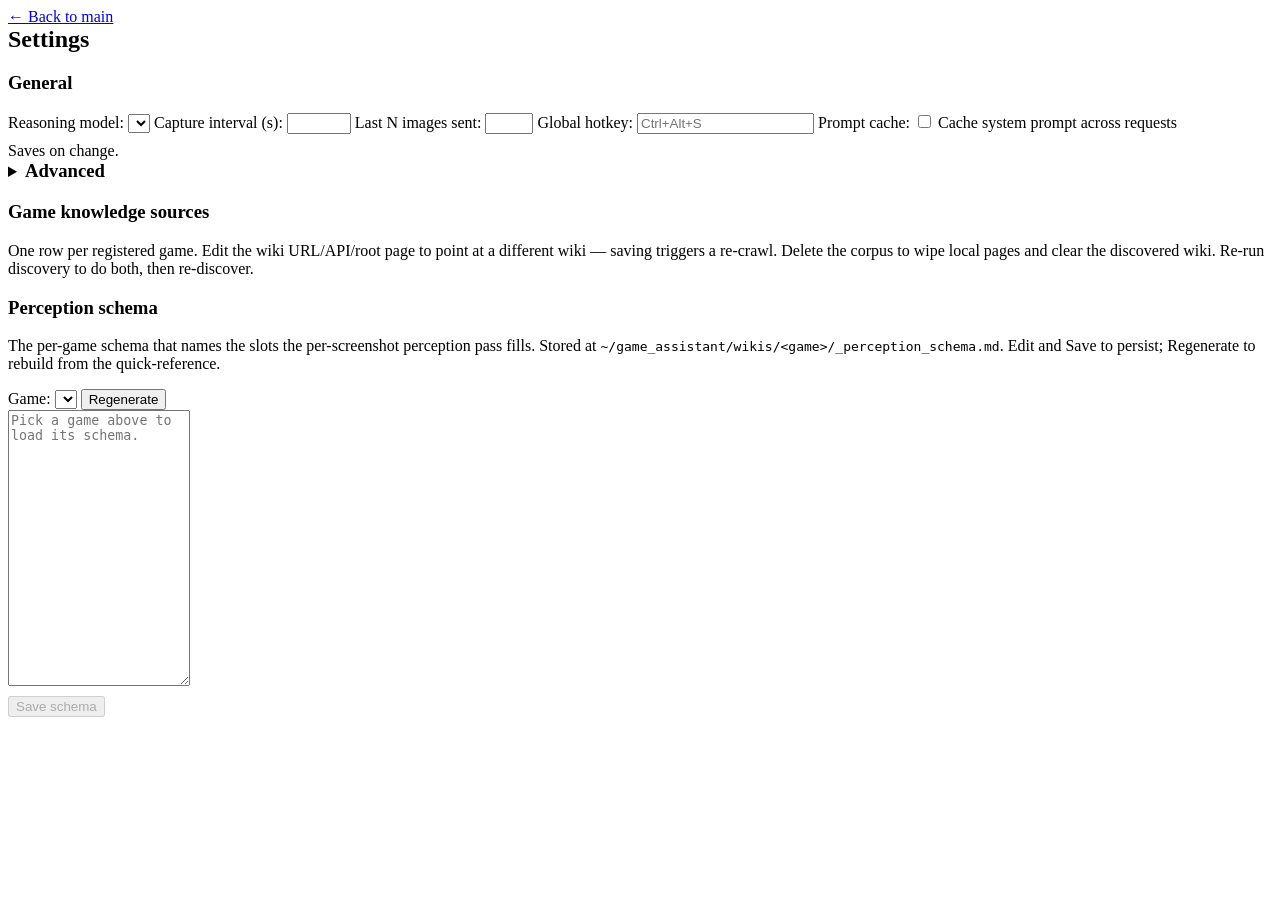
==== app/static/settings.html @ 5d8dff5d "Rebuild app around a single submit path; kill parallel branches Submit composes prompts from whateve" ====
<!DOCTYPE html>
<html lang="en">
<head>
  <meta charset="UTF-8" />
  <meta name="viewport" content="width=device-width, initial-scale=1" />
  <title>game_assistant — Settings</title>
  <link rel="stylesheet" href="/static/app.css" />
  <link rel="stylesheet" href="/static/settings.css" />
</head>
<body>
  <div class="app">
    <div class="row" style="margin-bottom: 8px;">
      <a href="/" class="button-link ghost">← Back to main</a>
      <span class="grow"></span>
      <h2 style="margin: 0;">Settings</h2>
    </div>

    <div id="error-banner" class="error-banner hidden"></div>

    <!-- Generic settings -->
    <section class="settings-section">
      <h3>General</h3>
      <div class="form">
        <label>Reasoning model:</label>
        <select id="g-model"></select>

        <label>Capture interval (s):</label>
        <input id="g-interval" type="number" min="5" max="3600" />

        <label>Last N images sent:</label>
        <input id="g-last-n" type="number" min="1" max="20" />

        <label>Global hotkey:</label>
        <input id="g-hotkey" type="text" placeholder="Ctrl+Alt+S" />

        <label>Prompt cache:</label>
        <label class="checkbox-label"><input id="g-prompt-cache" type="checkbox" /> Cache system prompt across requests</label>
      </div>
      <div class="row" style="margin-top: 8px;">
        <span class="grow muted small">Saves on change.</span>
      </div>
    </section>

    <!-- Advanced tuning knobs -->
    <section class="settings-section">
      <details>
        <summary><h3 style="display:inline-block; margin: 0;">Advanced</h3></summary>
        <p class="muted small">Internal tuning. Defaults are reasonable; change only if you know why.</p>
        <div class="form">
          <label>Perception stage-1 model:</label>
          <input id="g-stage1-model" type="text" />

          <label>Perception stage-2 model:</label>
          <input id="g-stage2-model" type="text" />

          <label>Game-ID model:</label>
          <input id="g-gameid-model" type="text" />

          <label>Wiki discovery model:</label>
          <input id="g-discovery-model" type="text" />

          <label>Quick-ref model:</label>
          <input id="g-quickref-model" type="text" />

          <label>Schema-builder model:</label>
          <input id="g-schemabuilder-model" type="text" />

          <label>Wiki user-agent:</label>
          <input id="g-wiki-ua" type="text" />

          <label>Wiki rate (s/req):</label>
          <input id="g-wiki-rate" type="number" min="0.1" max="60" step="0.1" />

          <label>Tool-use iterations max:</label>
          <input id="g-tool-iters" type="number" min="1" max="20" />
        </div>
        <div class="row" style="margin-top: 8px;">
          <span class="grow muted small">Saves on change.</span>
        </div>
      </details>
    </section>

    <!-- Game knowledge sources -->
    <section class="settings-section">
      <h3>Game knowledge sources</h3>
      <p class="muted small">One row per registered game. Edit the wiki URL/API/root page to point at a different wiki — saving triggers a re-crawl. Delete the corpus to wipe local pages and clear the discovered wiki. Re-run discovery to do both, then re-discover.</p>
      <div id="games-list" class="games-list"></div>
    </section>

    <!-- Perception schema -->
    <section class="settings-section">
      <h3>Perception schema</h3>
      <p class="muted small">The per-game schema that names the slots the per-screenshot perception pass fills. Stored at <code>~/game_assistant/wikis/&lt;game&gt;/_perception_schema.md</code>. Edit and Save to persist; Regenerate to rebuild from the quick-reference.</p>
      <div class="row">
        <label>Game:</label>
        <select id="schema-game-select" class="grow"></select>
        <button id="schema-regenerate-btn">Regenerate</button>
      </div>
      <textarea id="schema-editor" rows="18" placeholder="Pick a game above to load its schema."></textarea>
      <div class="row" style="margin-top: 6px;">
        <span id="schema-status" class="grow muted small"></span>
        <button id="schema-save-btn" disabled>Save schema</button>
      </div>
    </section>
  </div>

  <script src="/static/settings.js"></script>
</body>
</html>
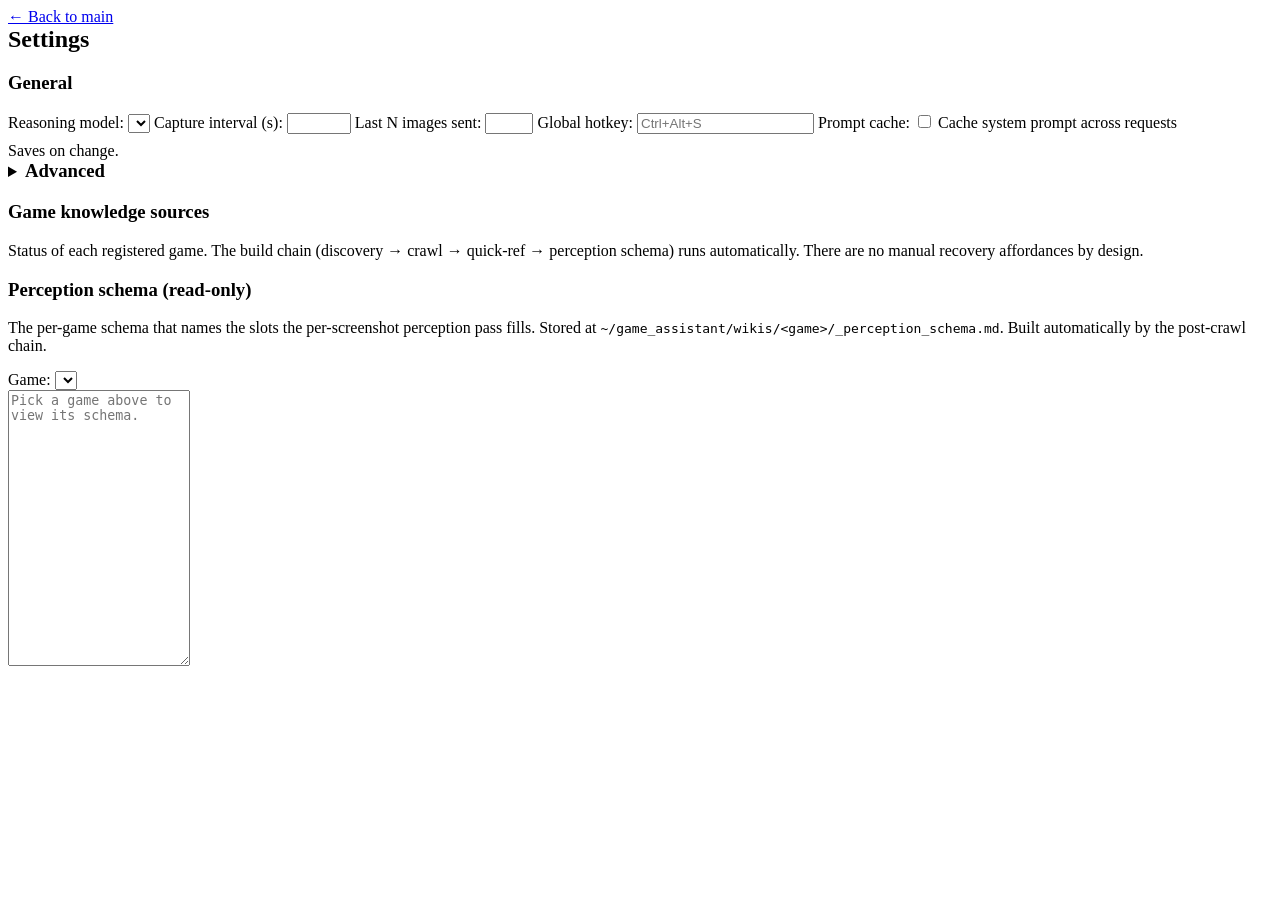
==== commit aa6089d7: "Enforce fail-loud at submit; make the build chain self-heal Submit refuses with a raw 412 when any r" ====
--- a/app/static/settings.html
+++ b/app/static/settings.html
@@ -80,26 +80,24 @@
       </details>
     </section>
 
-    <!-- Game knowledge sources -->
+    <!-- Game knowledge sources (read-only status) -->
     <section class="settings-section">
       <h3>Game knowledge sources</h3>
-      <p class="muted small">One row per registered game. Edit the wiki URL/API/root page to point at a different wiki — saving triggers a re-crawl. Delete the corpus to wipe local pages and clear the discovered wiki. Re-run discovery to do both, then re-discover.</p>
+      <p class="muted small">Status of each registered game. The build chain (discovery → crawl → quick-ref → perception schema) runs automatically. There are no manual recovery affordances by design.</p>
       <div id="games-list" class="games-list"></div>
     </section>
 
-    <!-- Perception schema -->
+    <!-- Perception schema (read-only view) -->
     <section class="settings-section">
-      <h3>Perception schema</h3>
-      <p class="muted small">The per-game schema that names the slots the per-screenshot perception pass fills. Stored at <code>~/game_assistant/wikis/&lt;game&gt;/_perception_schema.md</code>. Edit and Save to persist; Regenerate to rebuild from the quick-reference.</p>
+      <h3>Perception schema (read-only)</h3>
+      <p class="muted small">The per-game schema that names the slots the per-screenshot perception pass fills. Stored at <code>~/game_assistant/wikis/&lt;game&gt;/_perception_schema.md</code>. Built automatically by the post-crawl chain.</p>
       <div class="row">
         <label>Game:</label>
         <select id="schema-game-select" class="grow"></select>
-        <button id="schema-regenerate-btn">Regenerate</button>
       </div>
-      <textarea id="schema-editor" rows="18" placeholder="Pick a game above to load its schema."></textarea>
+      <textarea id="schema-editor" rows="18" placeholder="Pick a game above to view its schema." readonly></textarea>
       <div class="row" style="margin-top: 6px;">
         <span id="schema-status" class="grow muted small"></span>
-        <button id="schema-save-btn" disabled>Save schema</button>
       </div>
     </section>
   </div>
